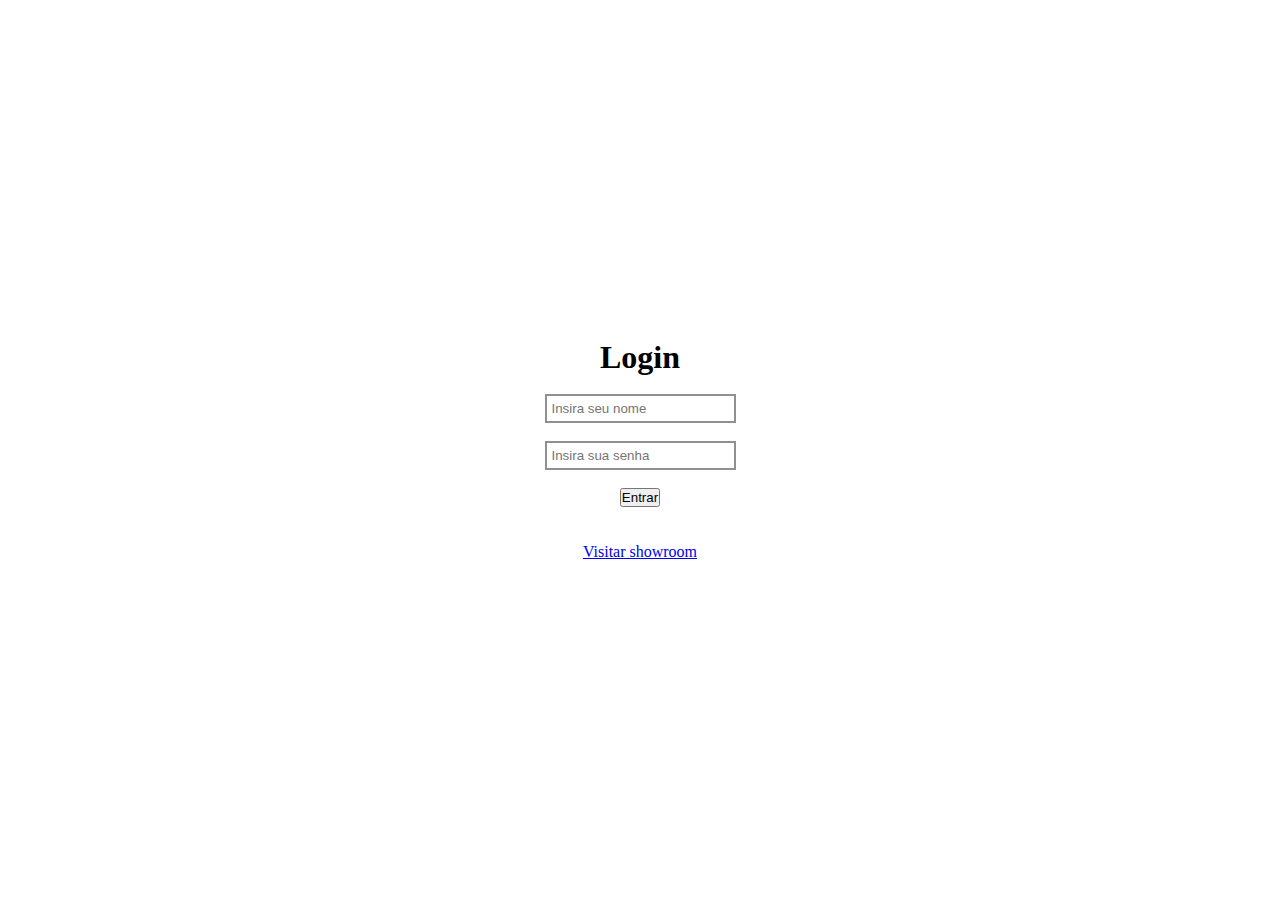
==== Login/index.html @ 2edca642 "first commit" ====
<!DOCTYPE html>
<html lang="en">
  <head>
    <meta charset="UTF-8" />
    <meta name="viewport" content="width=device-width, initial-scale=1.0" />
    <title>Login</title>
    <link rel="stylesheet" href="style.css" />
    <script src="https://code.jquery.com/jquery-3.7.0.js"></script>
  </head>
  <body>
    <div class="container">
      <h1>Login</h1>
        <input type="text" placeholder="Insira seu nome" id="nome" />
        <div >
          <input type="password" placeholder="Insira sua senha" id="senha" >
        </div>
        <button onclick="login()">Entrar</button>
      </div>
      <p><a href="../Showroom/showroom.html">Visitar showroom</a></p>
    </div>
    <script src="script.js"></script>
  </body>
</html>
---- Login/style.css ----
* {
  padding: 0;
  margin: 0;
}

body {
  width: 100vw;
  height: 100vh;
  display: flex;
  flex-direction: column;
  justify-content: center;
  align-items: center;
}

.container {
  display: flex;
  flex-direction: column;
  justify-content: center;
  align-items: center;
  gap: 2vh;
  width: 80%;
  height: auto;
  margin-bottom: 4vh;
}

.key {
  position: absolute;
  top: 2px;
  right: 10px;
  opacity: 0.6;
}
.key:hover {
  cursor: pointer;
  opacity: 1;
}

input {
  padding: 5px;
  border: 2px solid #909090;
}
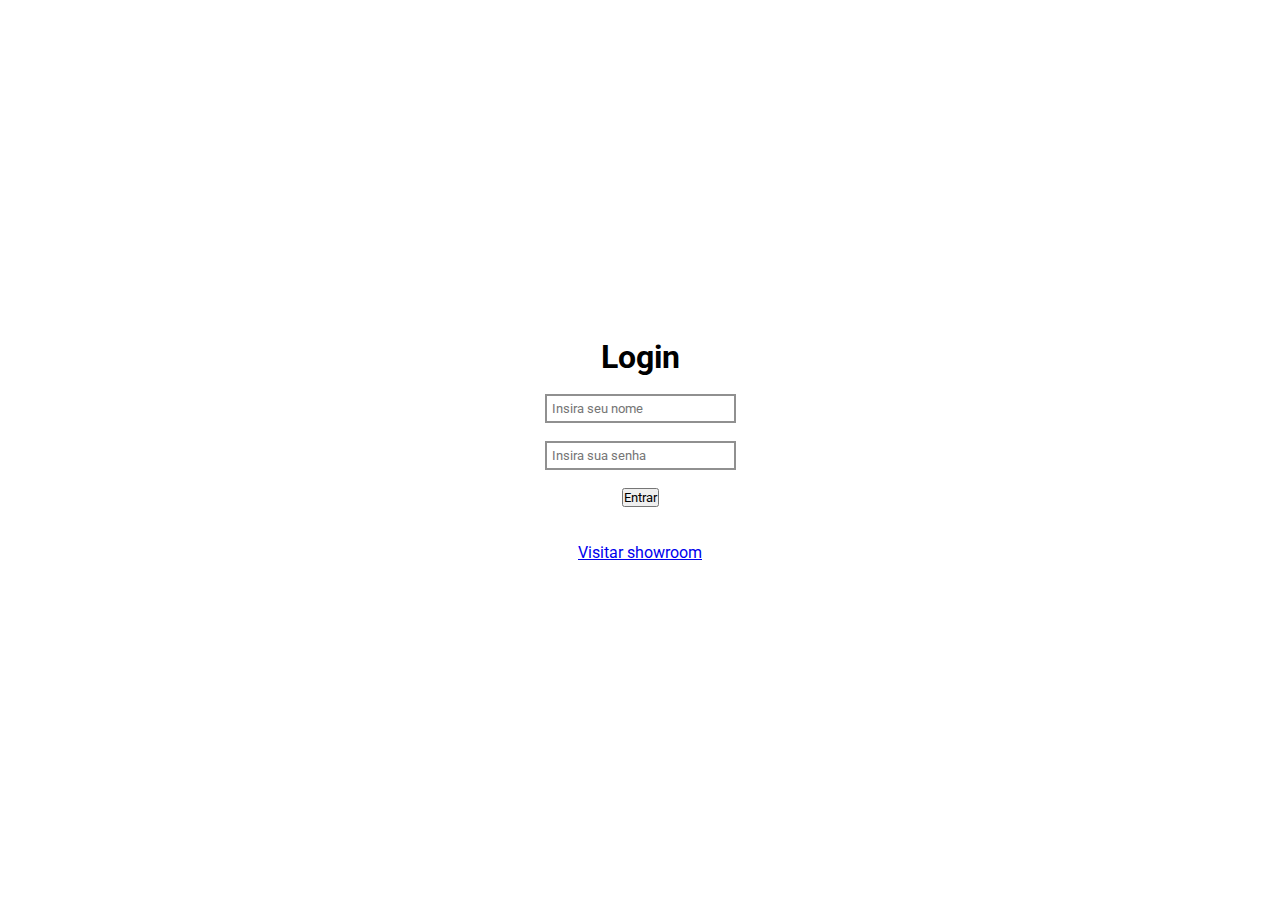
==== commit a3f06d89: "modal aplicado" ====
--- a/Login/index.html
+++ b/Login/index.html
@@ -17,6 +17,7 @@
         <button onclick="login()">Entrar</button>
       </div>
       <p><a href="../Showroom/showroom.html">Visitar showroom</a></p>
+      <div class="modal" id="modal">Credenciais incorretas</div>
     </div>
     <script src="script.js"></script>
   </body>
--- a/Login/style.css
+++ b/Login/style.css
@@ -1,4 +1,7 @@
+@import url('https://fonts.googleapis.com/css2?family=Roboto:ital,wght@0,100;0,300;0,400;0,500;0,700;0,900;1,100;1,300;1,400;1,500;1,700;1,900&display=swap');
+
 * {
+  font-family: "Roboto", sans-serif;
   padding: 0;
   margin: 0;
 }
@@ -38,3 +41,9 @@
   padding: 5px;
   border: 2px solid #909090;
 }
+
+#modal{
+  background-color: rgb(243, 110, 110);
+  border-radius: 15px;
+  padding: 15px;
+}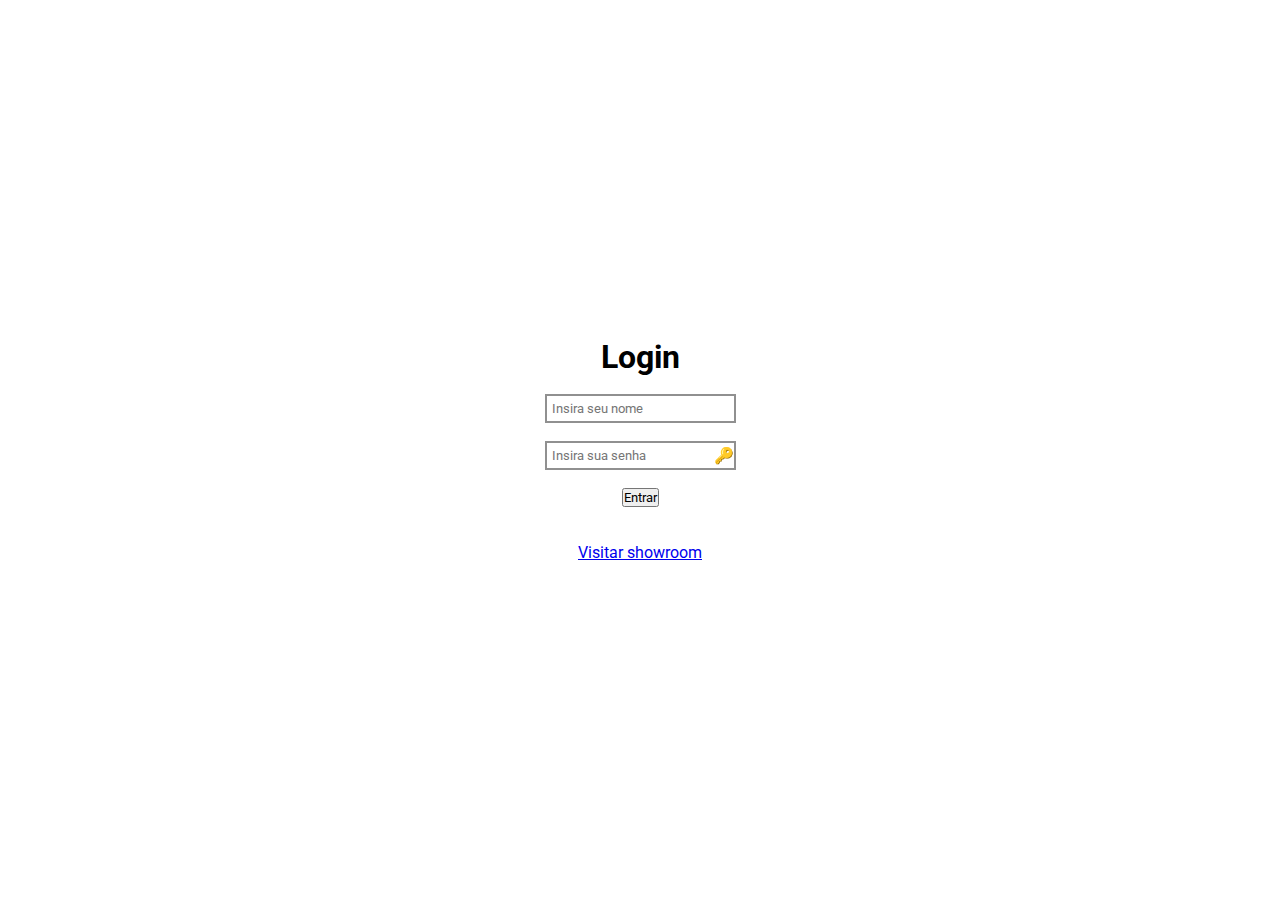
==== commit 6c7743cc: "input ver senha" ====
--- a/Login/index.html
+++ b/Login/index.html
@@ -11,13 +11,22 @@
     <div class="container">
       <h1>Login</h1>
         <input type="text" placeholder="Insira seu nome" id="nome" />
-        <div >
+        <div style="position: relative;">
           <input type="password" placeholder="Insira sua senha" id="senha" >
+          <a type="button" id="verSenha" onclick="verSenha()">🔑</a>
         </div>
         <button onclick="login()">Entrar</button>
       </div>
+
       <p><a href="../Showroom/showroom.html">Visitar showroom</a></p>
-      <div class="modal" id="modal">Credenciais incorretas</div>
+      
+      <div class="modal" id="modal">
+        <a id="fechar" onclick="fecharModal()">X</a>
+        <h5>
+          Credenciais incorretas
+        </h5>
+      </div>
+
     </div>
     <script src="script.js"></script>
   </body>
--- a/Login/style.css
+++ b/Login/style.css
@@ -46,4 +46,21 @@
   background-color: rgb(243, 110, 110);
   border-radius: 15px;
   padding: 15px;
-}+  display: flex;
+  margin: 10px;
+  gap: 20px;
+}
+
+#fechar{
+  width: 100%;
+  display: flex;
+  justify-content: flex-end;
+  cursor: pointer;
+}
+
+#verSenha{
+  cursor: pointer;
+  position: absolute;
+  top: 5px;
+  right: 2px;
+}
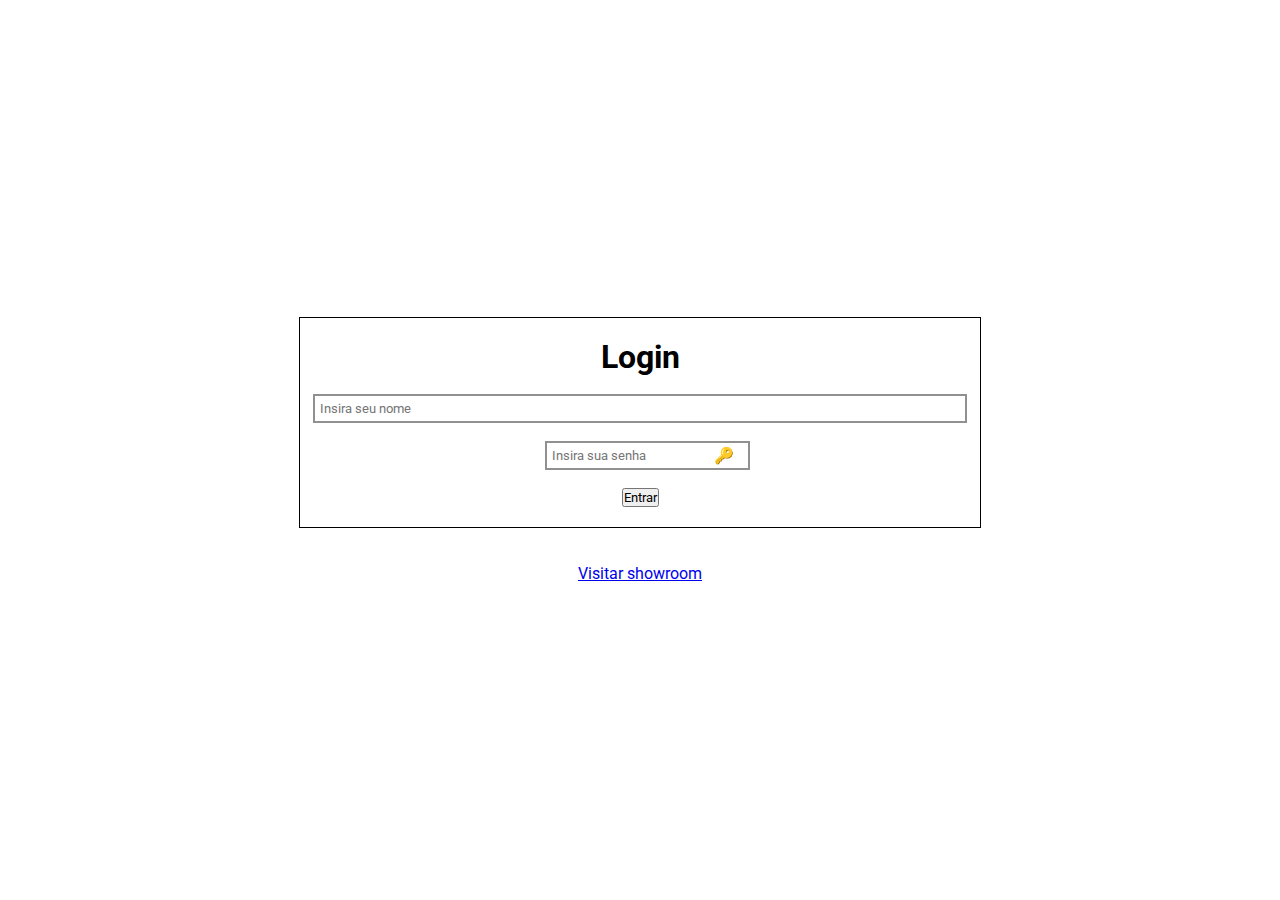
==== commit b326dfea: "estilizando a loja com css" ====
--- a/Login/index.html
+++ b/Login/index.html
@@ -9,14 +9,14 @@
   </head>
   <body>
     <div class="container">
-      <h1>Login</h1>
+        <h1>Login</h1>
         <input type="text" placeholder="Insira seu nome" id="nome" />
         <div style="position: relative;">
           <input type="password" placeholder="Insira sua senha" id="senha" >
           <a type="button" id="verSenha" onclick="verSenha()">🔑</a>
         </div>
         <button onclick="login()">Entrar</button>
-      </div>
+    </div>
 
       <p><a href="../Showroom/showroom.html">Visitar showroom</a></p>
       
--- a/Login/style.css
+++ b/Login/style.css
@@ -21,9 +21,11 @@
   justify-content: center;
   align-items: center;
   gap: 2vh;
-  width: 80%;
+  width: 50%;
   height: auto;
   margin-bottom: 4vh;
+  border: solid 1px black;
+  padding: 20px;
 }
 
 .key {
@@ -37,8 +39,9 @@
   opacity: 1;
 }
 
-input {
+input, #senha{
   padding: 5px;
+  width: 100%;
   border: 2px solid #909090;
 }
 
